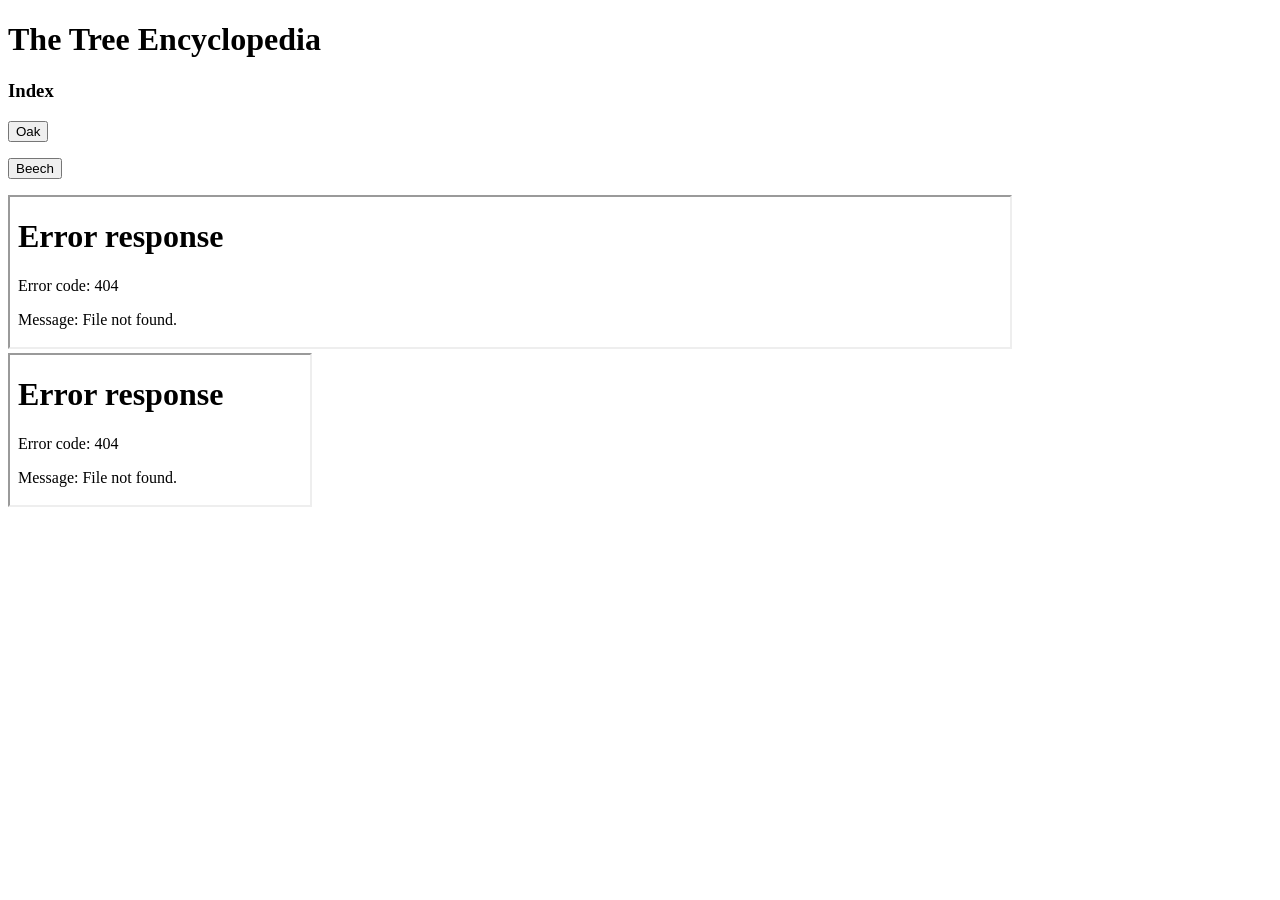
==== lesson_07/index.html @ f8b4cfec "Merge pull request #1 from aneme1038/Robins1 Beech Button Functionality Added" ====
<!DOCTYPE html>
<html lang="en">
<head>
    <meta charset="UTF-8">
    <meta name="viewport" content="width=device-width, initial-scale=1.0">
    <link rel="stylesheet" href="style.css">
    <script src="https://ajax.googleapis.com/ajax/libs/jquery/3.5.1/jquery.min.js"></script>
    <title>Tree wiki</title>

    <link rel="preconnect" href="https://fonts.googleapis.com">
    <link rel="preconnect" href="https://fonts.gstatic.com" crossorigin>
    <link href="https://fonts.googleapis.com/css2?family=Lato&family=Overlock:wght@700&display=swap" rel="stylesheet">

</head>
<body>
    <div class="main">

    <div class="title">
        <h1>The Tree Encyclopedia</h1>
    </div>
    <div class="container">

        <div class="index">
            <h3>Index</h3>
            <p><button id="oak">Oak</button></p>
            <p><button id="beech">Beech</button></p>

        </div>
        <div class="content">
            <iframe id="i_content" src="oak_content.html"
                    width="1000px" 
                    >
            </iframe>
        </div>
        <div class="summary">
            <iframe  id="i_summary" src="oak_summary.html">
            </iframe>
        </div>

    </div>



    </div>


    <script>
        $("#oak").click(function(){
            $("#i_content").attr("src","oak_content.html");
            $("#i_summary").attr("src","oak_summary.html");
        })
        $("#beech").click(function(){
         $("#i_content").attr("src","beech_content.html");
            $("#i_summary").attr("src","beech_summary.html");


        })

        /* This will not be merged !  */


    </script>
</body>
</html>
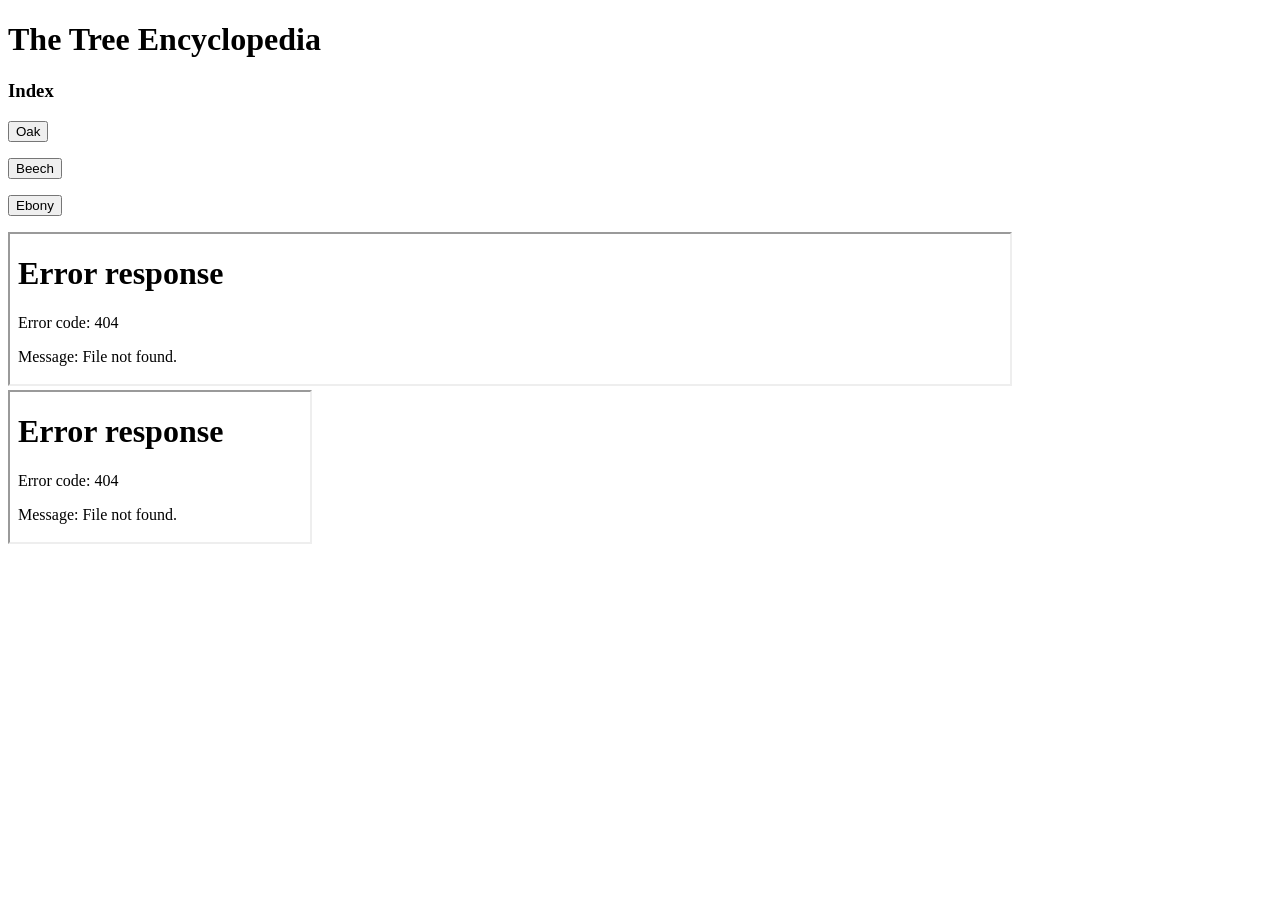
==== commit d89f8102: "Added ebony" ====
--- a/lesson_07/index.html
+++ b/lesson_07/index.html
@@ -24,7 +24,7 @@
             <h3>Index</h3>
             <p><button id="oak">Oak</button></p>
             <p><button id="beech">Beech</button></p>
-
+            <p><button id="ebony">Ebony</button></p>
         </div>
         <div class="content">
             <iframe id="i_content" src="oak_content.html"
@@ -50,10 +50,12 @@
             $("#i_summary").attr("src","oak_summary.html");
         })
         $("#beech").click(function(){
-         $("#i_content").attr("src","beech_content.html");
+            $("#i_content").attr("src","beech_content.html");
             $("#i_summary").attr("src","beech_summary.html");
-
-
+        })
+        $("#ebony").click(function(){
+            $("#i_content").attr("src","ebony_content.html");
+            $("#i_summary").attr("src","ebony_summary.html");
         })
 
         /* This will not be merged !  */
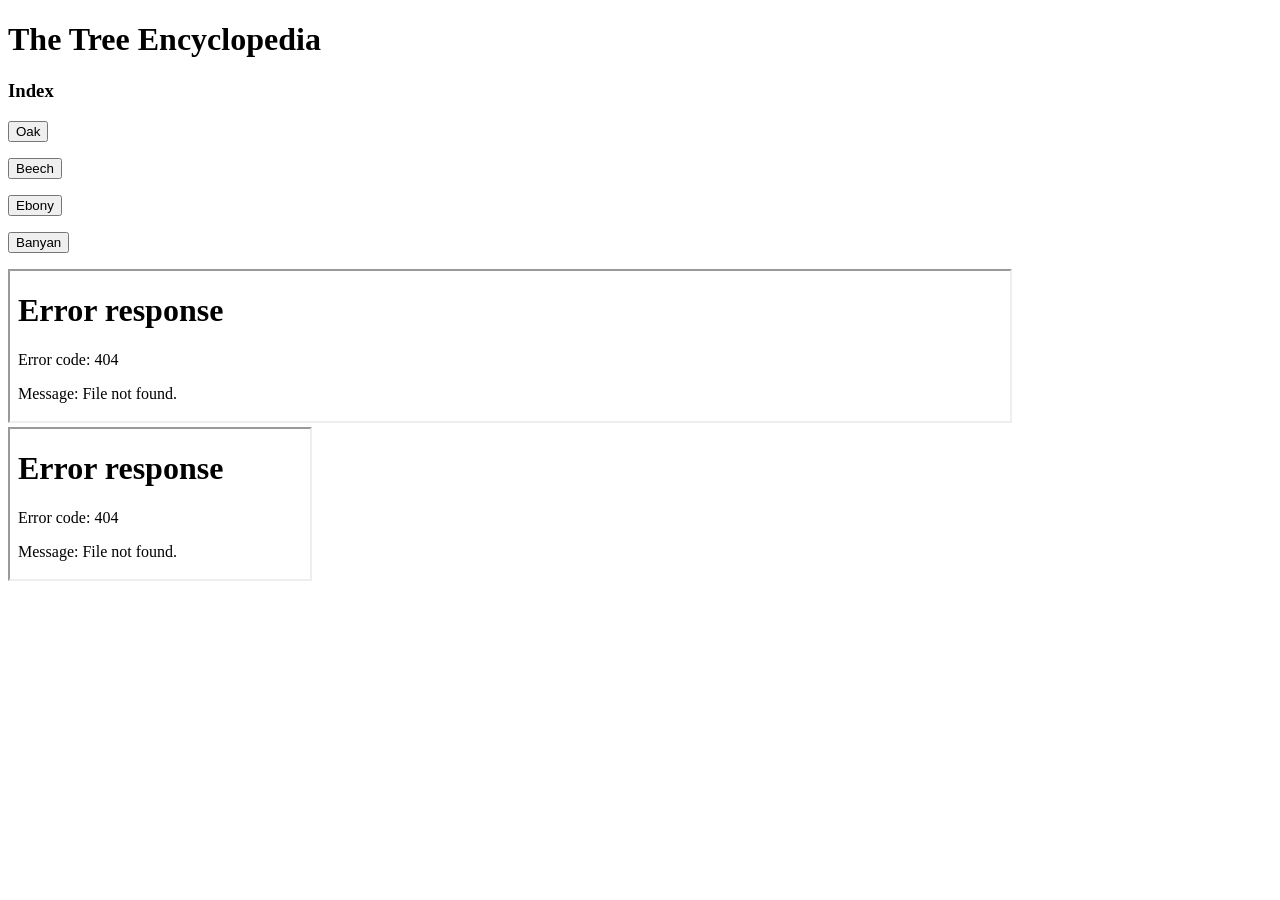
==== commit 86aff4a7: "added banyan" ====
--- a/lesson_07/index.html
+++ b/lesson_07/index.html
@@ -25,6 +25,7 @@
             <p><button id="oak">Oak</button></p>
             <p><button id="beech">Beech</button></p>
             <p><button id="ebony">Ebony</button></p>
+            <p><button id="banyan">Banyan</button></p>
         </div>
         <div class="content">
             <iframe id="i_content" src="oak_content.html"
@@ -57,6 +58,10 @@
             $("#i_content").attr("src","ebony_content.html");
             $("#i_summary").attr("src","ebony_summary.html");
         })
+        $("#banyan").click(function(){
+            $("#i_content").attr("src","banyan_content.html");
+            $("#i_summary").attr("src","banyan_summary.html");
+        })
 
         /* This will not be merged !  */
 
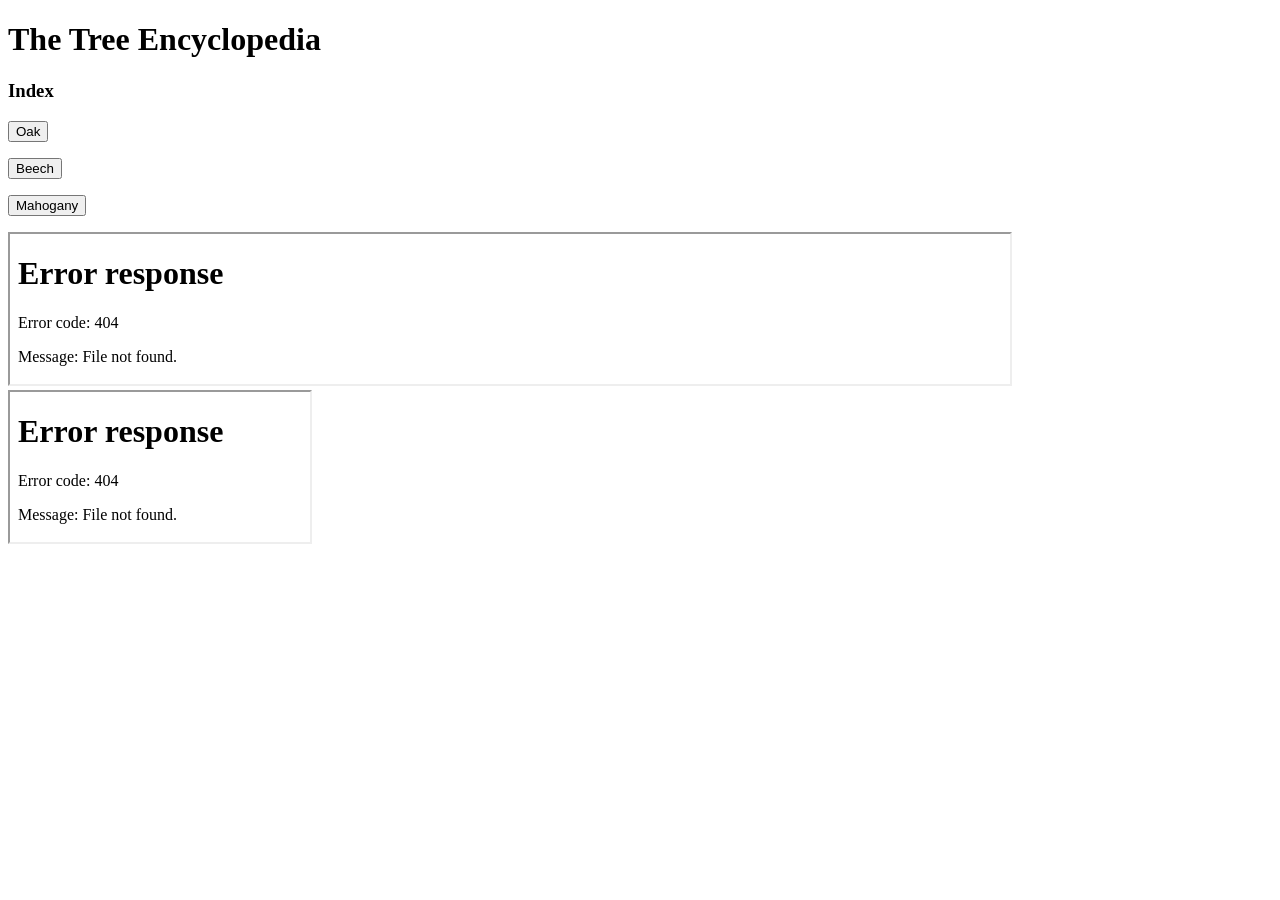
==== commit 86053f1f: "Added mahogany tree" ====
--- a/lesson_07/index.html
+++ b/lesson_07/index.html
@@ -24,8 +24,8 @@
             <h3>Index</h3>
             <p><button id="oak">Oak</button></p>
             <p><button id="beech">Beech</button></p>
-            <p><button id="ebony">Ebony</button></p>
-            <p><button id="banyan">Banyan</button></p>
+            <p><button id="mahogany">Mahogany</button></p>
+
         </div>
         <div class="content">
             <iframe id="i_content" src="oak_content.html"
@@ -51,19 +51,16 @@
             $("#i_summary").attr("src","oak_summary.html");
         })
         $("#beech").click(function(){
-            $("#i_content").attr("src","beech_content.html");
-            $("#i_summary").attr("src","beech_summary.html");
-        })
-        $("#ebony").click(function(){
-            $("#i_content").attr("src","ebony_content.html");
-            $("#i_summary").attr("src","ebony_summary.html");
-        })
-        $("#banyan").click(function(){
-            $("#i_content").attr("src","banyan_content.html");
-            $("#i_summary").attr("src","banyan_summary.html");
+            $('#i_content').attr("src", "beech_content.html");
+            $('#i_summary').attr("src", "beech_summary.html");
         })
 
         /* This will not be merged !  */
+
+        $("#mahogany").click(function(){
+            $('#i_content').attr("src", "mahogany_content.html");
+            $('#i_summary').attr("src", "mahogany_summary.html");
+        })
 
 
     </script>
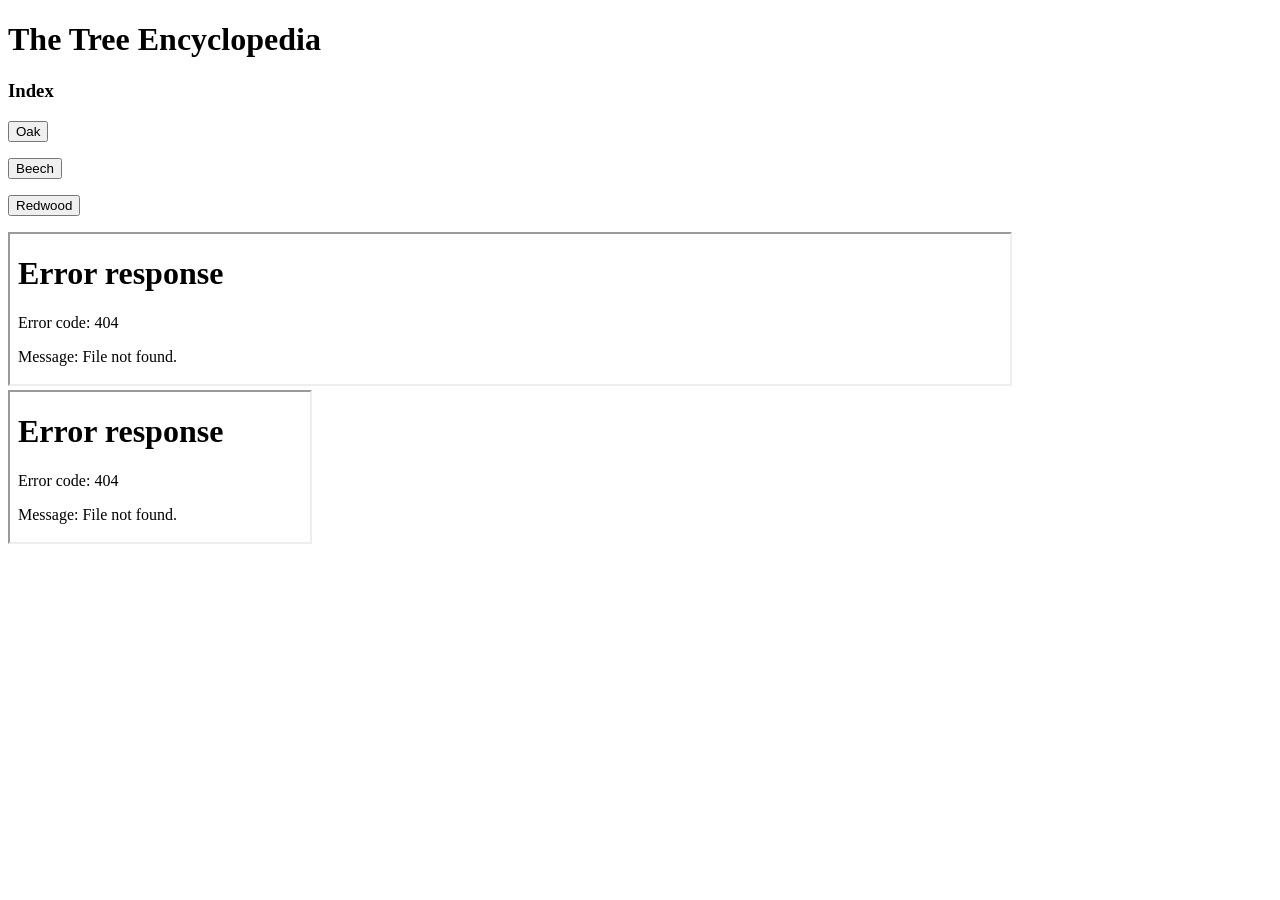
==== commit cb74baef: "Added hw2: redwood tree" ====
--- a/lesson_07/index.html
+++ b/lesson_07/index.html
@@ -24,7 +24,7 @@
             <h3>Index</h3>
             <p><button id="oak">Oak</button></p>
             <p><button id="beech">Beech</button></p>
-            <p><button id="mahogany">Mahogany</button></p>
+            <p><button id="redwood">Redwood</button></p>
 
         </div>
         <div class="content">
@@ -57,11 +57,10 @@
 
         /* This will not be merged !  */
 
-        $("#mahogany").click(function(){
-            $('#i_content').attr("src", "mahogany_content.html");
-            $('#i_summary').attr("src", "mahogany_summary.html");
+        $("#redwood").click(function(){
+            $('#i_content').attr("src", "redwood_content.html");
+            $('#i_summary').attr("src", "redwood_summary.html");
         })
-
 
     </script>
 </body>
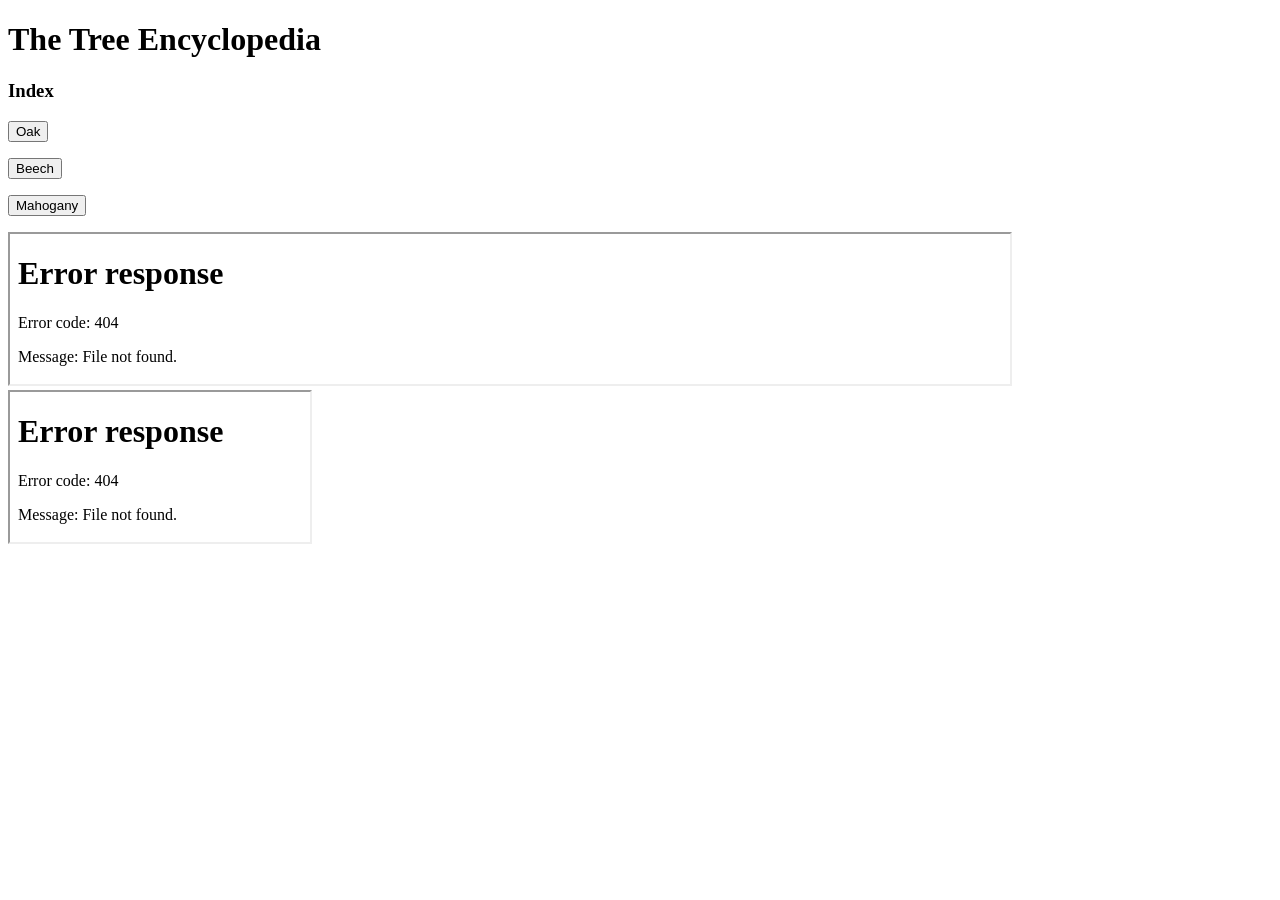
==== commit 1aff10f9: "Merge branch 'matthews12' of https://github.com/aneme1038/h33-devops-fork into matthews12" ====
--- a/lesson_07/index.html
+++ b/lesson_07/index.html
@@ -24,7 +24,7 @@
             <h3>Index</h3>
             <p><button id="oak">Oak</button></p>
             <p><button id="beech">Beech</button></p>
-            <p><button id="redwood">Redwood</button></p>
+            <p><button id="mahogany">Mahogany</button></p>
 
         </div>
         <div class="content">
@@ -57,10 +57,11 @@
 
         /* This will not be merged !  */
 
-        $("#redwood").click(function(){
-            $('#i_content').attr("src", "redwood_content.html");
-            $('#i_summary').attr("src", "redwood_summary.html");
+        $("#mahogany").click(function(){
+            $('#i_content').attr("src", "mahogany_content.html");
+            $('#i_summary').attr("src", "mahogany_summary.html");
         })
+
 
     </script>
 </body>
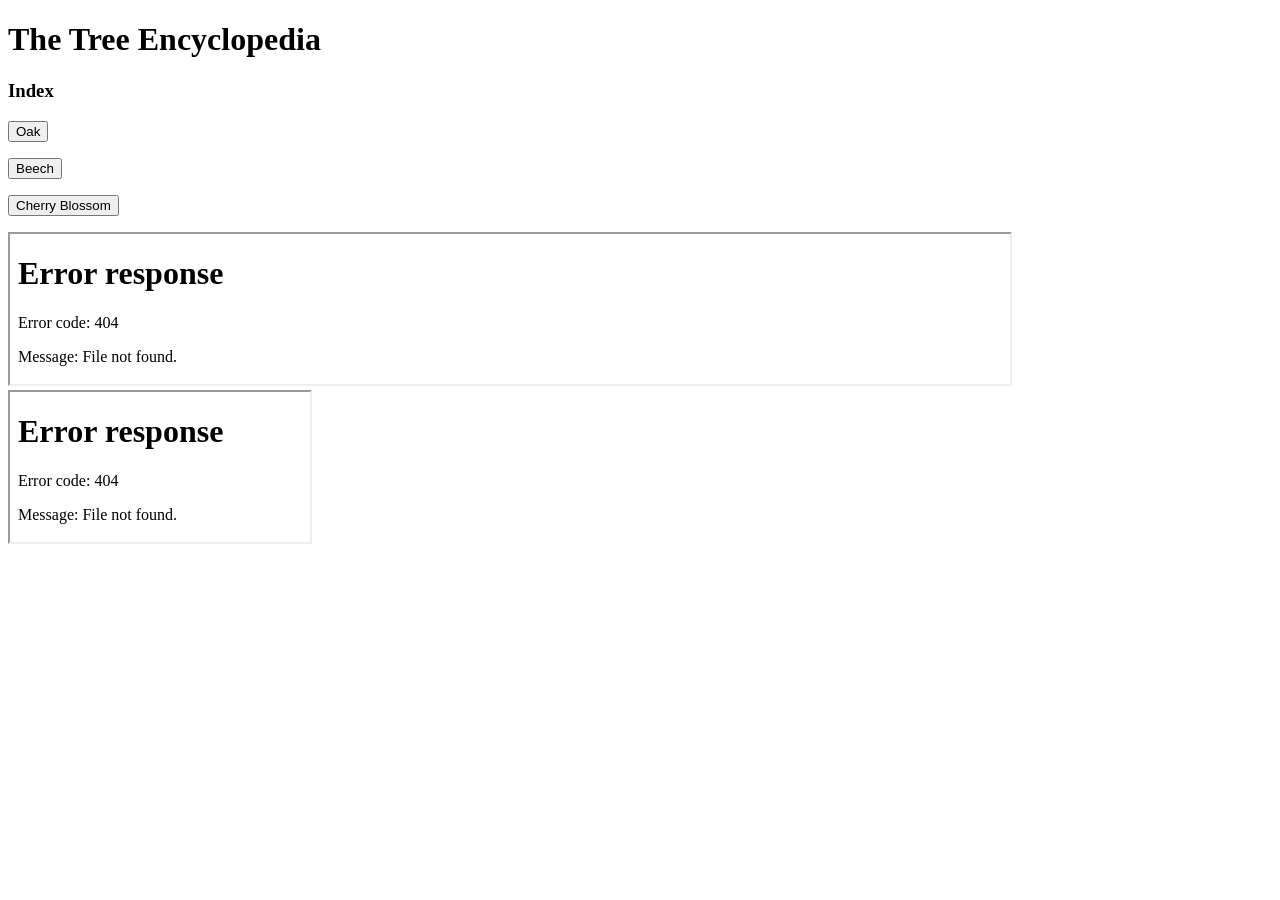
==== commit e1814e6e: "Added cherry blossom with image and pages" ====
--- a/lesson_07/index.html
+++ b/lesson_07/index.html
@@ -24,7 +24,8 @@
             <h3>Index</h3>
             <p><button id="oak">Oak</button></p>
             <p><button id="beech">Beech</button></p>
-            <p><button id="mahogany">Mahogany</button></p>
+            <p><button id="cherry">Cherry Blossom</button></p>
+            
 
         </div>
         <div class="content">
@@ -51,16 +52,16 @@
             $("#i_summary").attr("src","oak_summary.html");
         })
         $("#beech").click(function(){
-            $('#i_content').attr("src", "beech_content.html");
-            $('#i_summary').attr("src", "beech_summary.html");
+            $("#i_content").attr("src","beech_content.html");
+            $("#i_summary").attr("src","beech_summary.html");
+        })
+
+        $("#cherry").click(function(){
+            $("#i_content").attr("src","cherry_content.html");
+            $("#i_summary").attr("src","cherry_summary.html");
         })
 
         /* This will not be merged !  */
-
-        $("#mahogany").click(function(){
-            $('#i_content').attr("src", "mahogany_content.html");
-            $('#i_summary').attr("src", "mahogany_summary.html");
-        })
 
 
     </script>
